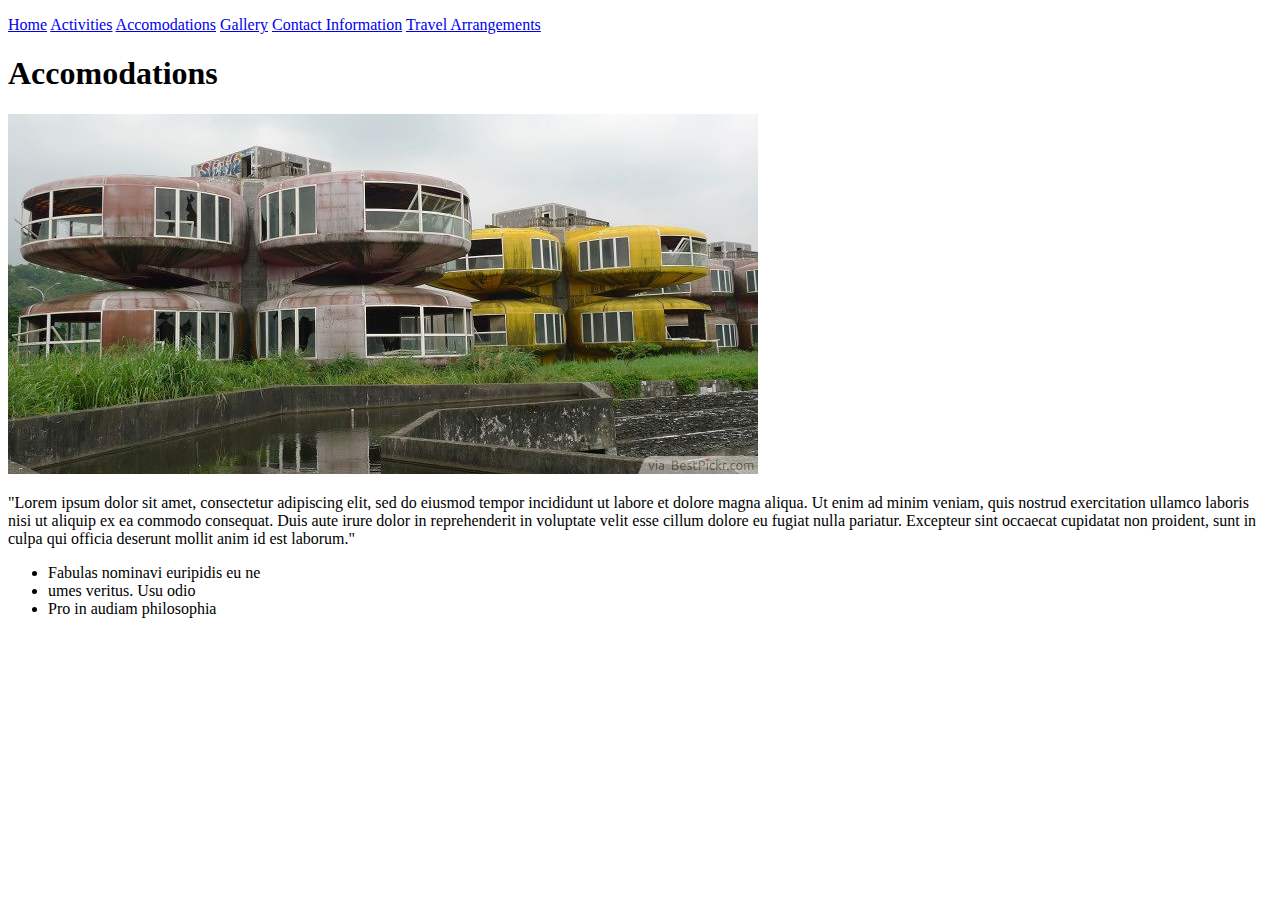
==== accomodations.html @ 39c45708 "writing html pages, adding images and hyperlinks" ====
<!DOCTYPE html>
<html>
  <head>
    <link rel="stylesheet" href="css/stylesheet.css" charset="utf-8">
    <meta charset="utf-8">
    <title>Activities - Desolate Isle</title>
  </head>
  <body>
    <p>
      <a href="index.html">Home</a> <a href="activities.html">Activities</a> <a href="accomodations.html">Accomodations</a> <a href="gallery.html">Gallery</a> <a href="contact-info.html">Contact Information</a> <a href="travel-arrangements.html">Travel Arrangements</a>
    </p>
    <h1>Accomodations</h1>
    <img src="img/resort-3.jpg" alt="creepy resort" />
    <p>
      "Lorem ipsum dolor sit amet, consectetur adipiscing elit, sed do eiusmod tempor incididunt ut labore et dolore magna aliqua. Ut enim ad minim veniam, quis nostrud exercitation ullamco laboris nisi ut aliquip ex ea commodo consequat. Duis aute irure dolor in reprehenderit in voluptate velit esse cillum dolore eu fugiat nulla pariatur. Excepteur sint occaecat cupidatat non proident, sunt in culpa qui officia deserunt mollit anim id est laborum."
    <ul>
      <li>Fabulas nominavi euripidis eu ne</li>
      <li>umes veritus. Usu odio</li>
      <li>Pro in audiam philosophia</li>
    </ul>
    </p>
  </body>
</html>
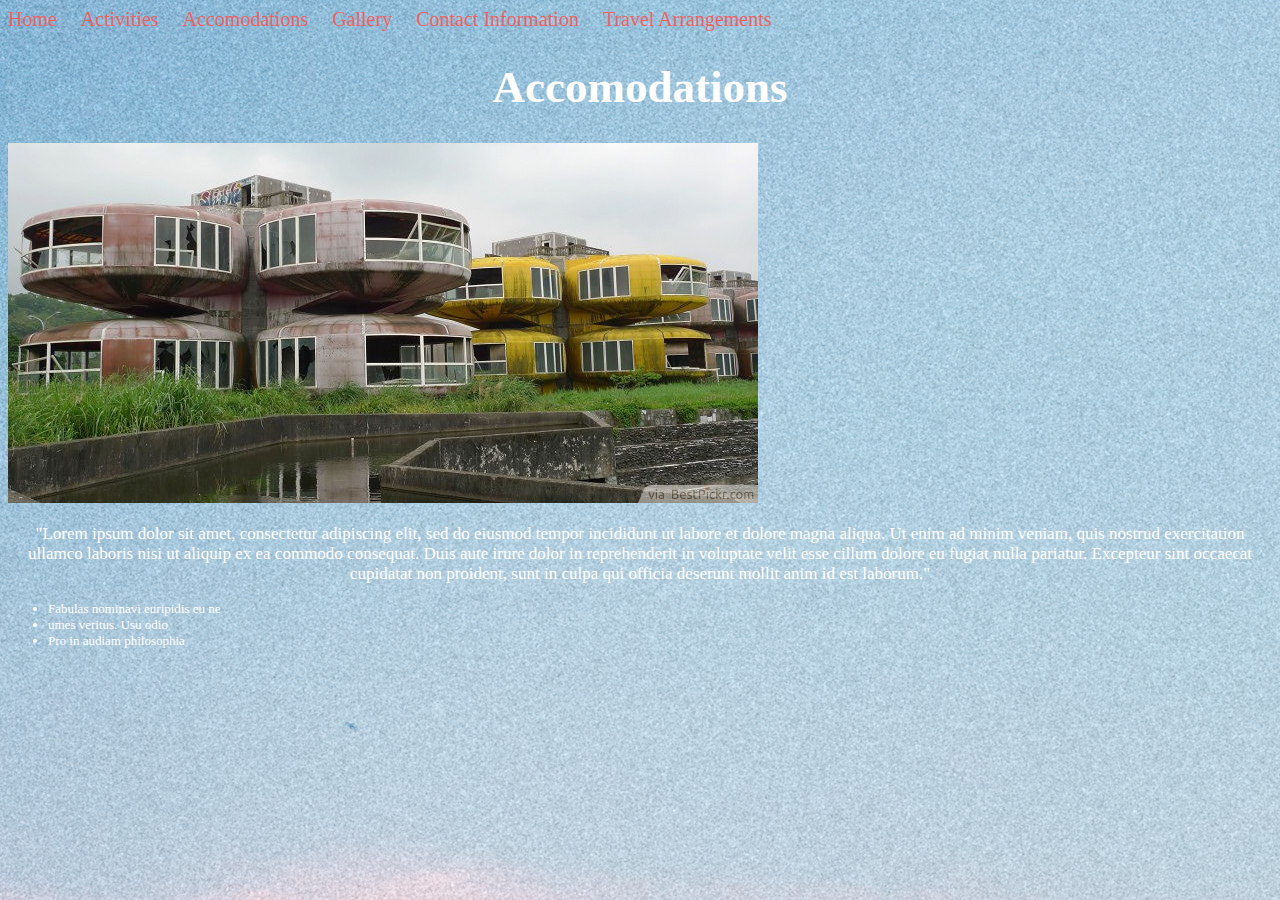
==== commit 7ba0bbf5: "adding first css style" ====
--- a/accomodations.html
+++ b/accomodations.html
@@ -6,9 +6,7 @@
     <title>Activities - Desolate Isle</title>
   </head>
   <body>
-    <p>
-      <a href="index.html">Home</a> <a href="activities.html">Activities</a> <a href="accomodations.html">Accomodations</a> <a href="gallery.html">Gallery</a> <a href="contact-info.html">Contact Information</a> <a href="travel-arrangements.html">Travel Arrangements</a>
-    </p>
+      <a href="index.html">Home</a> &nbsp &nbsp &nbsp<a href="activities.html">Activities</a> &nbsp &nbsp &nbsp<a href="accomodations.html">Accomodations</a> &nbsp &nbsp &nbsp<a href="gallery.html">Gallery</a> &nbsp &nbsp &nbsp<a href="contact-info.html">Contact Information</a> &nbsp &nbsp &nbsp<a href="travel-arrangements.html">Travel Arrangements</a>
     <h1>Accomodations</h1>
     <img src="img/resort-3.jpg" alt="creepy resort" />
     <p>
--- a/css/stylesheet.css
+++ b/css/stylesheet.css
@@ -0,0 +1,27 @@
+body {
+    background-image: url("resort.jpg");
+    background-repeat: no-repeat;
+  }
+h1{
+  color: #FFFFFF;
+  font-size: 45px;
+  text-align: center;
+}
+a{
+  color: #F16262;
+  font-size: 20px;
+  text-decoration: none;
+
+}
+
+p {
+  color: #FFFFFF;
+  text-align: center;
+  font-size: 17px;
+}
+
+ul {
+  color: #FFFFFF;
+  text-align: left;
+  font-size: 13px
+}
